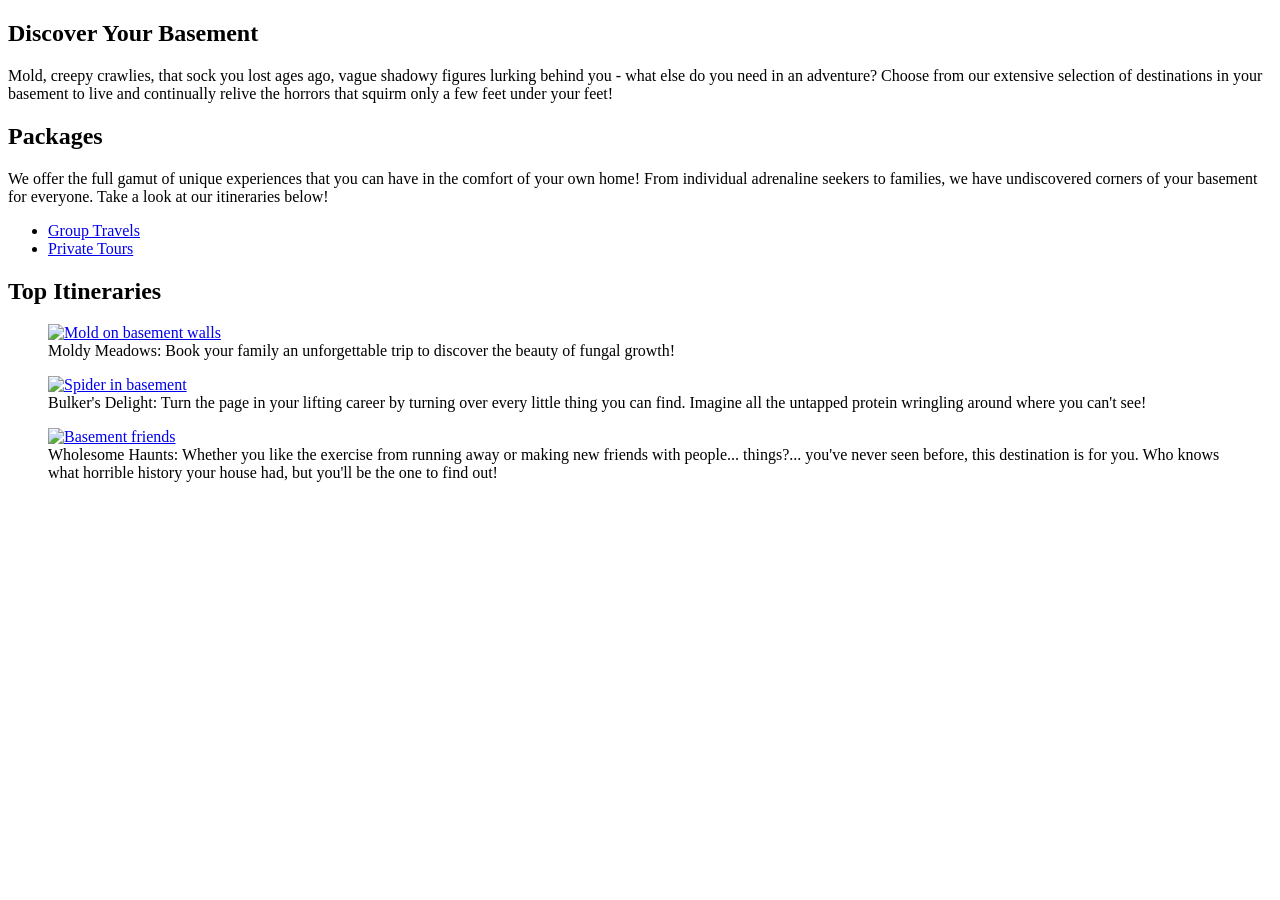
==== TravelAgencyPage.html @ 983e820d "Create TravelAgencyPage.html" ====
<!DOCTYPE html>
<html lang="en">
  <head>
    <meta charset="utf-8">
    <title>Travel Agency Page</title>
    <meta name="description" content="Quick, easy booking to worldwide destinations">
  </head>
  <body>
    <section>
      <h1>Discover Your Basement</h1>
      <p>Mold, creepy crawlies, that sock you lost ages ago, vague shadowy figures lurking behind you - what else do you need in an adventure? Choose from our extensive selection of destinations in your basement to live and continually relive the horrors that squirm only a few feet under your feet!</p>
    </section>
    <section>
      <h2>Packages</h2>
      <p>We offer the full gamut of unique experiences that you can have in the comfort of your own home! From individual adrenaline seekers to families, we have undiscovered corners of your basement for everyone. Take a look at our itineraries below!</p>
      <ul>
        <li><a href="https://www.freecodecamp.org/learn" target="_blank">Group Travels</a></li>
        <li><a href="https://www.freecodecamp.org/learn" target="_blank">Private Tours</a></li>
      </ul>
    </section>
    <section>
      <h2>Top Itineraries</h2>
      <figure>
        <a href="https://www.freecodecamp.org/learn" target="_blank"><img src="https://www.indianafoundation.com/wp-content/uploads/sites/7/2023/12/image.jpeg" alt="Mold on basement walls"></a>
        <figcaption>Moldy Meadows: Book your family an unforgettable trip to discover the beauty of fungal growth!</figcaption>
      </figure>
      <figure>
        <a href="https://www.freecodecamp.org/learn" target="_blank"><img src="https://www.catseyepest.com/wp-content/uploads/2022/02/spider-in-basement.jpg" alt="Spider in basement"></a>
        <figcaption>Bulker's Delight: Turn the page in your lifting career by turning over every little thing you can find. Imagine all the untapped protein wringling around where you can't see!</figcaption>
      </figure>
      <figure>
        <a href="https://www.freecodecamp.org/learn" target="_blank"><img src="https://i0.wp.com/basementofthebizarre.com/wp-content/uploads/2021/02/4548a4be617b115f5457469c6f3cc379.jpg?resize=498%2C750&ssl=1" alt="Basement friends"></a>
        <figcaption>Wholesome Haunts: Whether you like the exercise from running away or making new friends with people... things?... you've never seen before, this destination is for you. Who knows what horrible history your house had, but you'll be the one to find out!</figcaption>
      </figure>
    </section>
  </body>
</html>
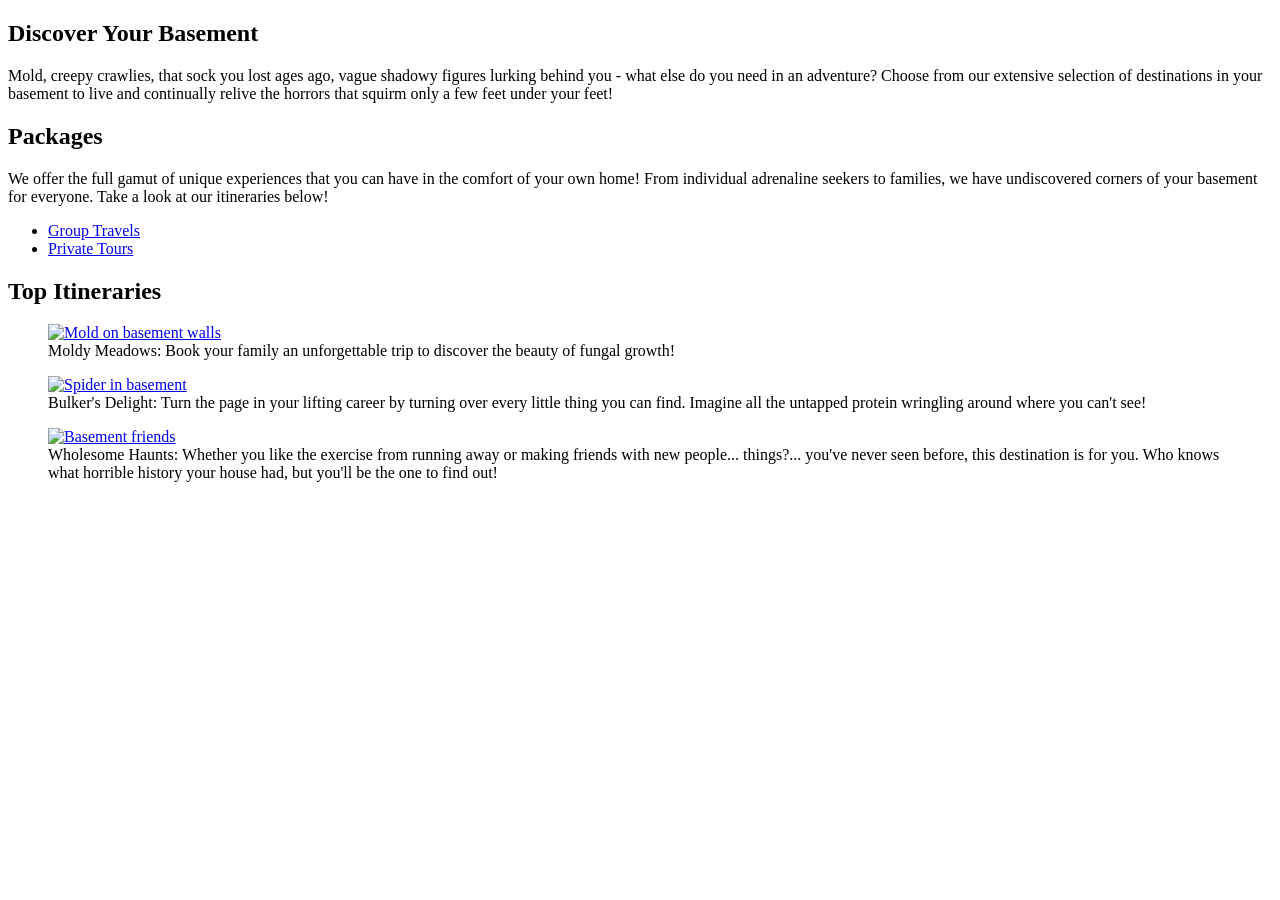
==== commit 777a6073: "Update TravelAgencyPage.html" ====
--- a/TravelAgencyPage.html
+++ b/TravelAgencyPage.html
@@ -30,7 +30,7 @@
       </figure>
       <figure>
         <a href="https://www.freecodecamp.org/learn" target="_blank"><img src="https://i0.wp.com/basementofthebizarre.com/wp-content/uploads/2021/02/4548a4be617b115f5457469c6f3cc379.jpg?resize=498%2C750&ssl=1" alt="Basement friends"></a>
-        <figcaption>Wholesome Haunts: Whether you like the exercise from running away or making new friends with people... things?... you've never seen before, this destination is for you. Who knows what horrible history your house had, but you'll be the one to find out!</figcaption>
+        <figcaption>Wholesome Haunts: Whether you like the exercise from running away or making friends with new people... things?... you've never seen before, this destination is for you. Who knows what horrible history your house had, but you'll be the one to find out!</figcaption>
       </figure>
     </section>
   </body>
